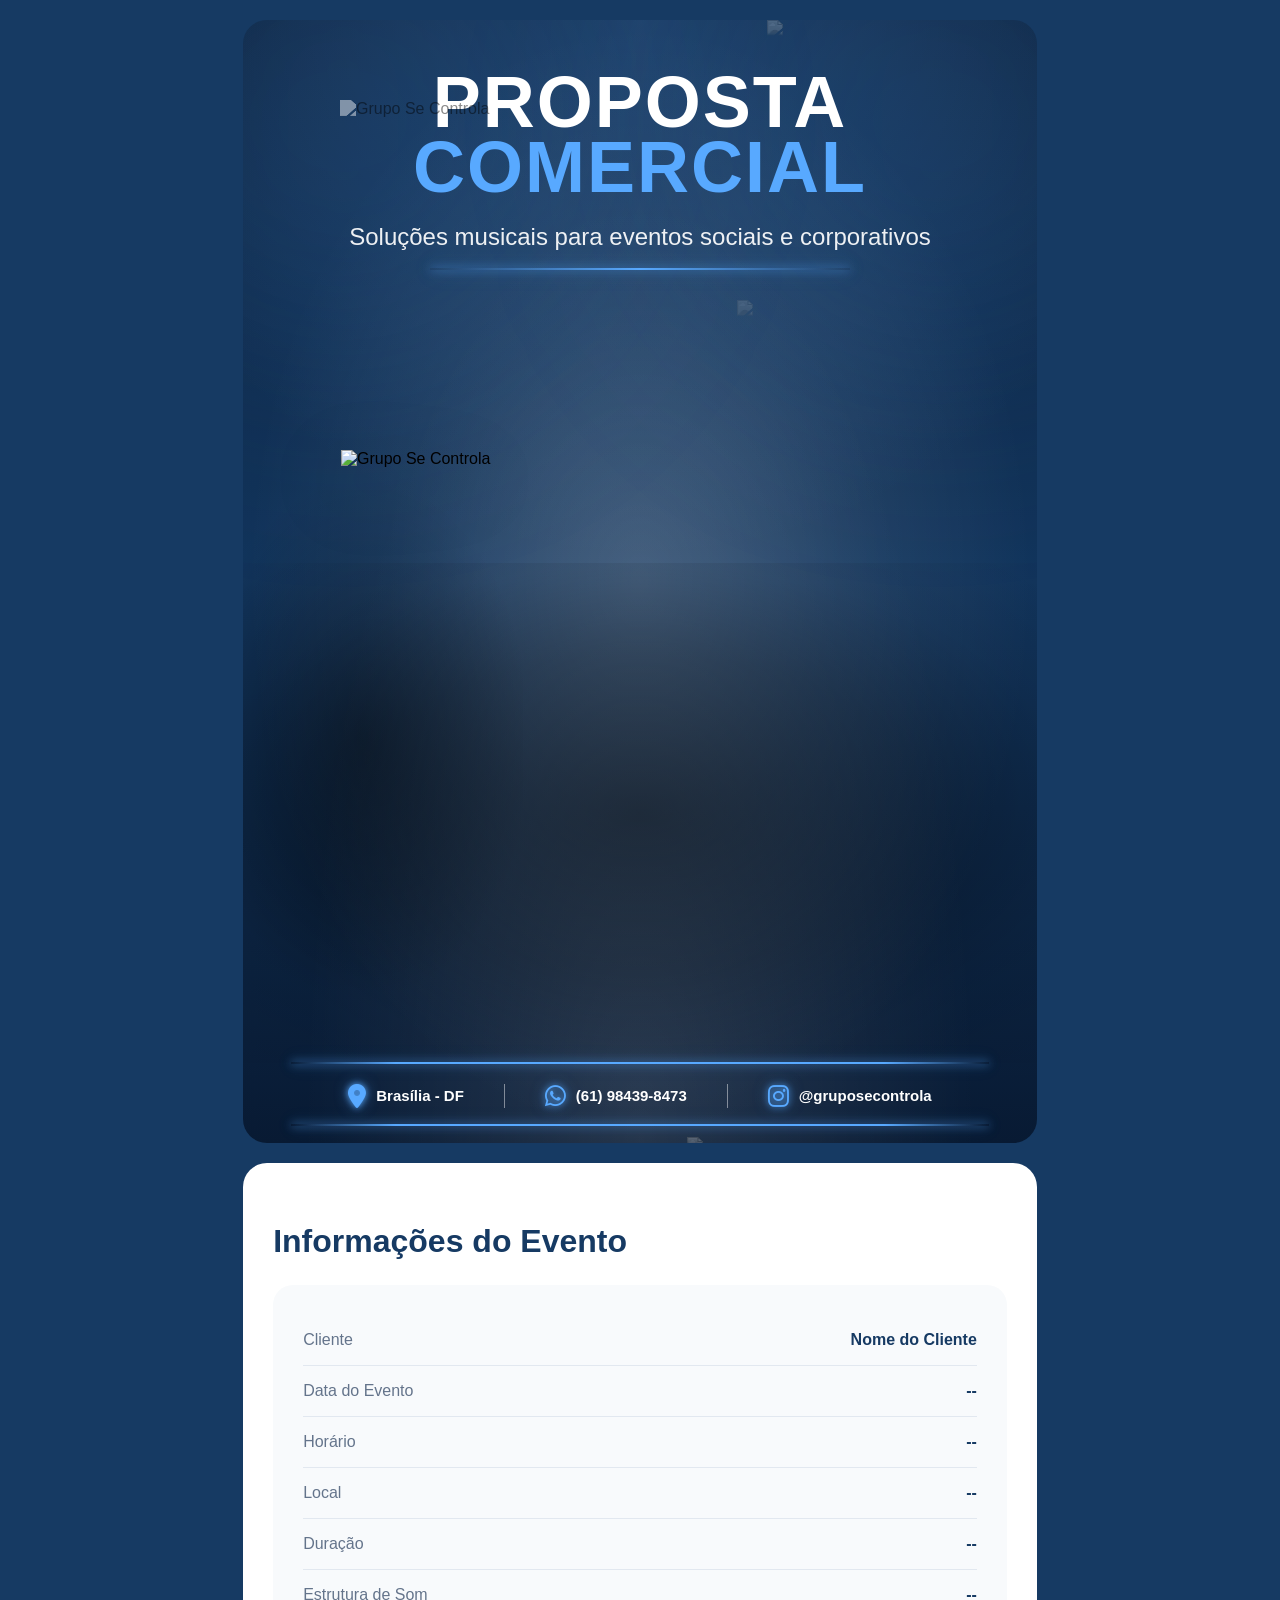
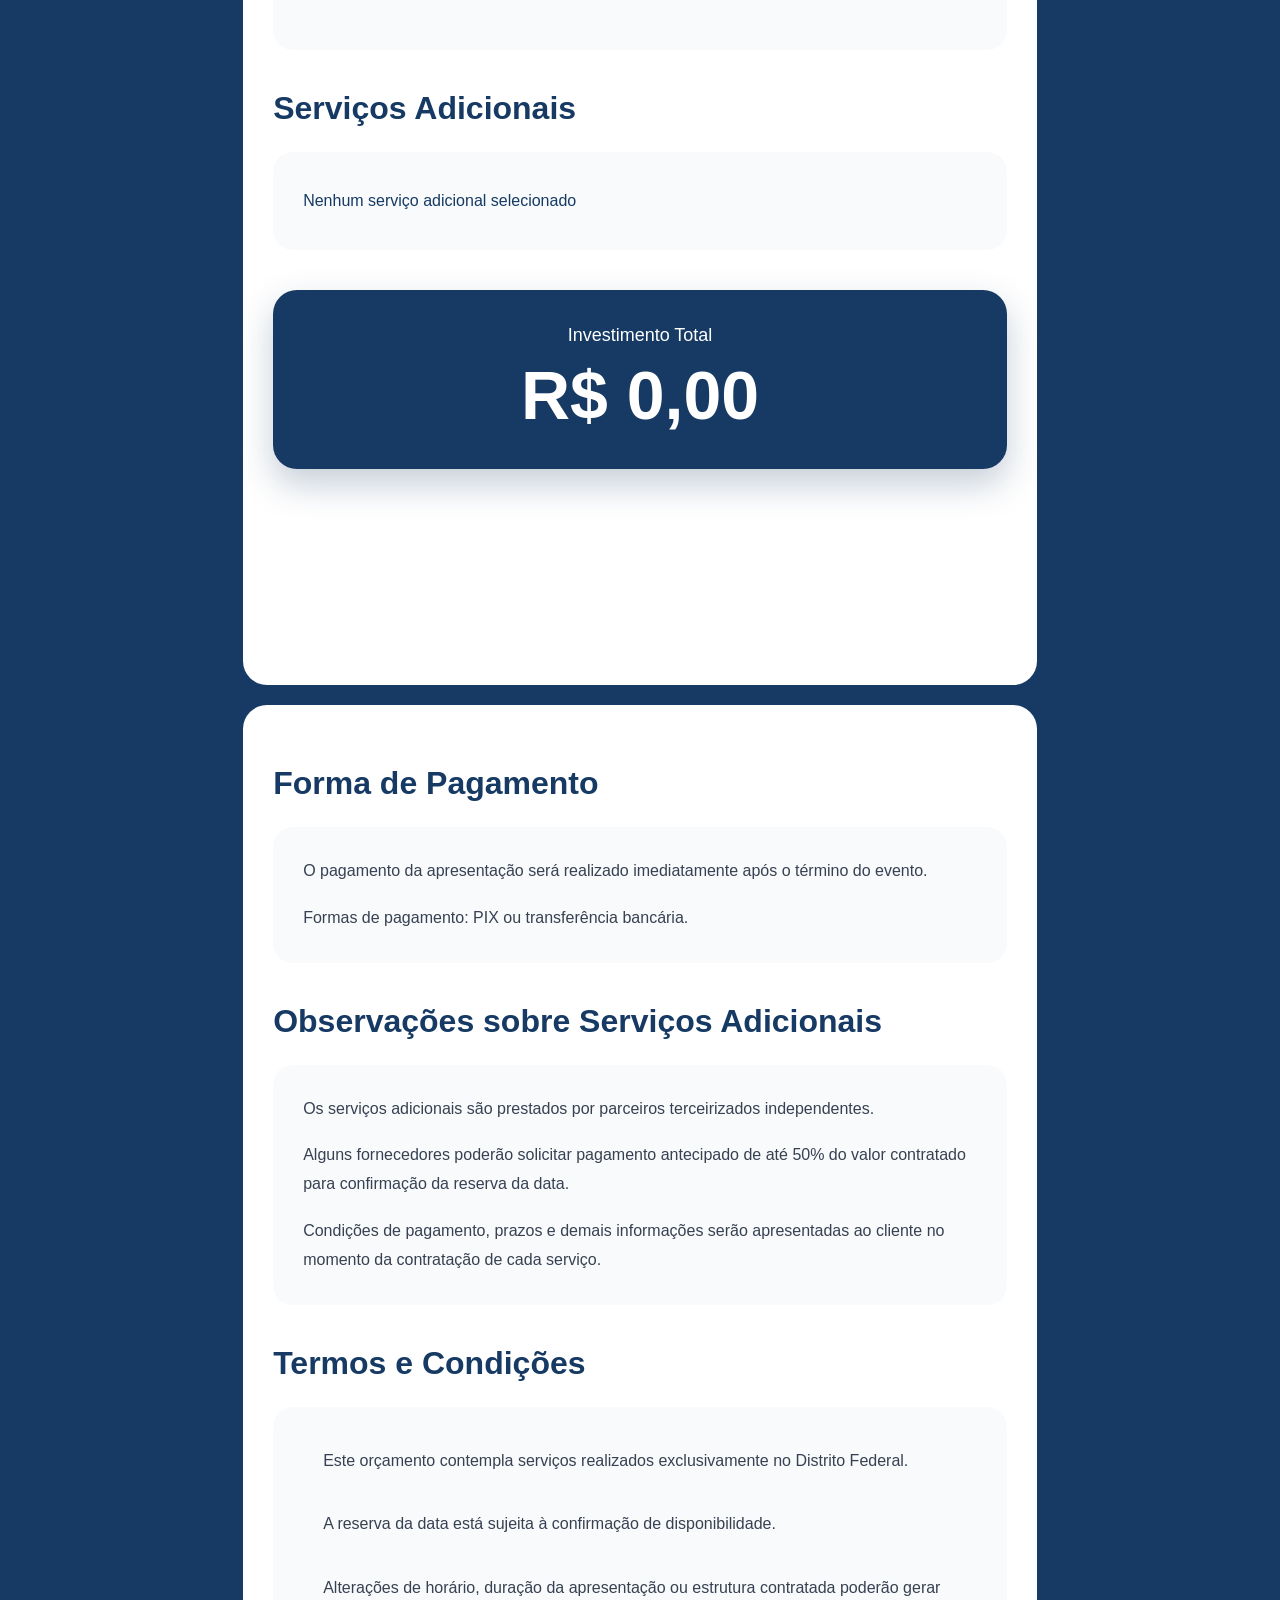
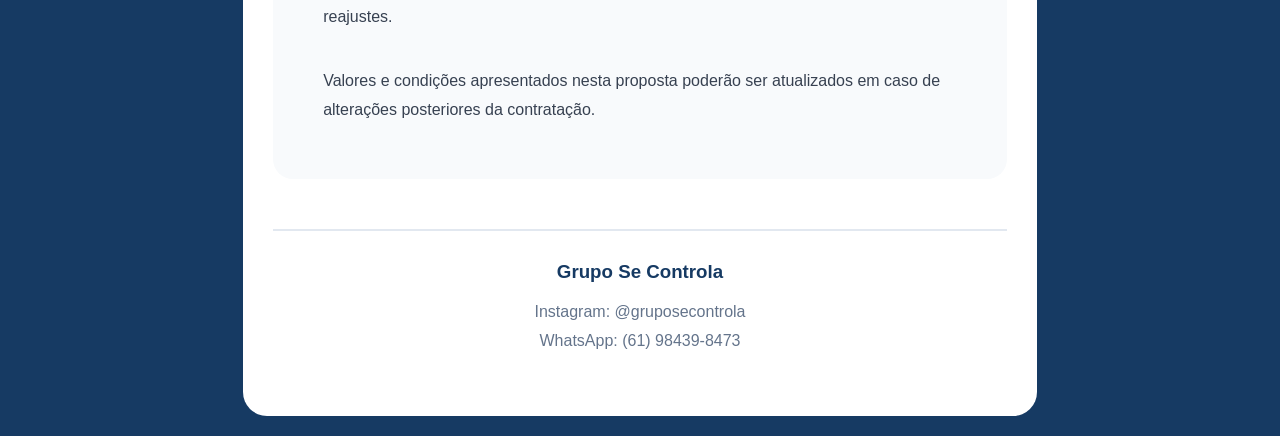
==== proposta.html @ 20806669 "Add files via upload" ====
<!DOCTYPE html>
<html lang="pt-BR">

<head>

    <meta charset="UTF-8">

    <meta name="viewport" content="width=device-width, initial-scale=1.0">

    <title>
        Proposta Comercial
    </title>

    <link rel="stylesheet" href="proposta.css">
    <link rel="stylesheet" href="https://cdnjs.cloudflare.com/ajax/libs/font-awesome/6.5.1/css/all.min.css">
</head>

<body>

    <section class="pagina capa">

        <!-- MÚSICOS AO FUNDO -->

        <img src="lucas.png" class="bg-musico bg-lucas">
        <img src="arthur.png" class="bg-musico bg-arthur">

        <img src="angelo.png" class="bg-musico bg-angelo">
        <img src="matheus.png" class="bg-musico bg-matheus">

        <img src="pedrinho.png" class="bg-musico bg-pedrinho">
        <img src="haddad.png" class="bg-musico bg-haddad">

        <!-- LUZES -->

        <div class="luz luz-esquerda"></div>
        <div class="luz luz-direita"></div>
        <div class="sombra-esquerda"></div>
        <div class="sombra sombra-direita-topo"></div>
        <div class="sombra sombra-direita-baixo"></div>

        <!-- LOGO -->

        <img src="logo.png" alt="Grupo Se Controla" class="logo">

        <!-- TÍTULO -->

        <h1 class="titulo-capa">
            PROPOSTA
            <span>COMERCIAL</span>
        </h1>

        <!-- SUBTÍTULO -->

        <p class="subtitulo">
            Soluções musicais para eventos sociais e corporativos
        </p>
        <div class="linha-glow"></div>
        <!-- FOTO PRINCIPAL -->

        <img src="banda.png" alt="Grupo Se Controla" class="foto-banda">

        <!-- RODAPÉ -->

        <div class="rodape-capa">

            <div class="info-rodape">
                <i class="fa-solid fa-location-dot"></i>
                Brasília - DF
            </div>

            <div class="divisor"></div>

            <a href="#" id="whatsappRodape" target="_blank" class="info-rodape link-rodape">
                <i class="fa-brands fa-whatsapp"></i>
                (61) 98439-8473
            </a>

            <div class="divisor"></div>

            <a href="https://www.instagram.com/gruposecontrola/" target="_blank" class="info-rodape link-rodape">
                <i class="fa-brands fa-instagram"></i>
                @gruposecontrola
            </a>

        </div>

    </section>
    <section class="pagina pagina-detalhes">

        <h2>
            Informações do Evento
        </h2>

        <div class="card">

            <div class="linha">
                <span>Cliente</span>
                <strong id="pdfCliente">
                    Nome do Cliente
                </strong>
            </div>

            <div class="linha">
                <span>Data do Evento</span>
                <strong id="pdfDataEvento">
                    --
                </strong>
            </div>

            <div class="linha">
                <span>Horário</span>
                <strong id="pdfHorario">
                    --
                </strong>
            </div>

            <div class="linha">
                <span>Local</span>
                <strong id="pdfLocal">
                    --
                </strong>
            </div>

            <div class="linha">
                <span>Duração</span>
                <strong id="pdfDuracao">
                    --
                </strong>
            </div>

            <div class="linha">
                <span>Estrutura de Som</span>
                <strong id="pdfSom">
                    --
                </strong>
            </div>

        </div>

        <h2>
            Serviços Adicionais
        </h2>

        <div class="card">

            <ul id="pdfUpgrades">

                <li>
                    Nenhum serviço adicional selecionado
                </li>

            </ul>

        </div>

        <div class="investimento">

            <span>
                Investimento Total
            </span>

            <h3 id="pdfValorTotal">
                R$ 0,00
            </h3>

        </div>

    </section>
    <section class="pagina pagina-termos">

        <h2>
            Forma de Pagamento
        </h2>

        <div class="card">

            <p>
                O pagamento da apresentação será realizado imediatamente após o término do evento.
            </p>

            <br>

            <p>
                Formas de pagamento:
                PIX ou transferência bancária.
            </p>

        </div>

        <h2>
            Observações sobre Serviços Adicionais
        </h2>

        <div class="card">

            <p>
                Os serviços adicionais são prestados por parceiros terceirizados independentes.
            </p>

            <br>

            <p>
                Alguns fornecedores poderão solicitar pagamento antecipado de até 50% do valor contratado para
                confirmação da reserva da data.
            </p>

            <br>

            <p>
                Condições de pagamento, prazos e demais informações serão apresentadas ao cliente no momento da
                contratação de cada serviço.
            </p>

        </div>

        <h2>
            Termos e Condições
        </h2>

        <div class="card">

            <ul>

                <li>
                    Este orçamento contempla serviços realizados exclusivamente no Distrito Federal.
                </li>

                <li>
                    A reserva da data está sujeita à confirmação de disponibilidade.
                </li>

                <li>
                    Alterações de horário, duração da apresentação ou estrutura contratada poderão gerar reajustes.
                </li>

                <li>
                    Valores e condições apresentados nesta proposta poderão ser atualizados em caso de alterações
                    posteriores da contratação.
                </li>

            </ul>

        </div>

        <div class="assinatura">

            <h3>
                Grupo Se Controla
            </h3>

            <p>
                Instagram: @gruposecontrola
            </p>

            <p>
                WhatsApp: (61) 98439-8473
            </p>

        </div>

    </section>
</body>

</html>
---- proposta.css ----
* {
    margin: 0;
    padding: 0;
    box-sizing: border-box;
}

body {

    background: #163a63;

    font-family:
        Arial,
        Helvetica,
        sans-serif;

}


.pagina {

    width: 210mm;

    min-height: 297mm;

    margin: 20px auto;

    background: white;

    padding: 30px;

    border-radius: 24px;

    overflow: hidden;
}

/* ========================= */
/* CAPA */
/* ========================= */

.capa {

    position: relative;

    min-height: 297mm;

    overflow: hidden;

    background:

        radial-gradient(ellipse at center,
            rgba(255, 255, 255, .18) 0%,
            rgba(255, 255, 255, .08) 35%,
            transparent 70%),

        radial-gradient(ellipse at bottom,
            rgba(255, 255, 255, .12) 0%,
            transparent 60%),

        radial-gradient(circle at top,
            rgba(88, 169, 255, .25),
            transparent 45%),

        linear-gradient(180deg,
            #081a33 0%,
            #12355d 50%,
            #081a33 100%);

    display: flex;

    flex-direction: column;

    align-items: center;

    justify-content: flex-start;

    padding: 40px 40px 120px;
}

.capa .sombra-esquerda {

    position: absolute;

    width: 320px;

    height: 500px;

    left: -40px;

    bottom: 140px;

    background:
        radial-gradient(ellipse,
            rgba(0, 0, 0, .35),
            transparent 75%);

    z-index: 2;

    pointer-events: none;
}

.capa::after {

    content: "";

    position: absolute;

    left: 50%;

    bottom: 80px;

    transform: translateX(-50%);

    width: 900px;

    height: 500px;

    background:

        radial-gradient(ellipse at center,
            rgba(0, 0, 0, .45) 0%,
            rgba(0, 0, 0, .25) 45%,
            rgba(0, 0, 0, .08) 70%,
            transparent 100%);

    z-index: 2;

    pointer-events: none;
}

.capa::before {

    content: "";

    position: absolute;

    inset: 0;

    background-image:
        url("noise.png");

    opacity: .04;

    mix-blend-mode: screen;

    pointer-events: none;

    z-index: 1;
}

/* ========================= */
/* MÚSICOS AO FUNDO */
/* ========================= */

.bg-musico {

    position: absolute;

    filter:
        grayscale(100%) brightness(.75) contrast(1.1);

    opacity: 0.15;
    ;

    pointer-events: none;

    z-index: 1;
}

.bg-lucas {
    opacity: .32;
    width: 280px;

    top: -10px;
    left: -35px;

    -webkit-mask-image: linear-gradient(to bottom,
            rgba(0, 0, 0, 1) 0%,
            rgba(0, 0, 0, 1) 30%,
            rgba(0, 0, 0, .8) 50%,
            rgba(0, 0, 0, .4) 70%,
            rgba(0, 0, 0, 0) 100%);

    mask-image: linear-gradient(to bottom,
            rgba(0, 0, 0, 1) 0%,
            rgba(0, 0, 0, 1) 30%,
            rgba(0, 0, 0, .8) 50%,
            rgba(0, 0, 0, .4) 70%,
            rgba(0, 0, 0, 0) 100%);
}

.bg-arthur {
    opacity: .32;
    width: 350px;

    top: 0px;

    right: -80px;

    -webkit-mask-image: linear-gradient(to bottom,
            rgba(0, 0, 0, 1) 0%,
            rgba(0, 0, 0, 1) 65%,
            rgba(0, 0, 0, .85) 80%,
            rgba(0, 0, 0, .4) 92%,
            rgba(0, 0, 0, 0) 100%);

    mask-image: linear-gradient(to bottom,
            rgba(0, 0, 0, 1) 0%,
            rgba(0, 0, 0, 1) 65%,
            rgba(0, 0, 0, .85) 80%,
            rgba(0, 0, 0, .4) 92%,
            rgba(0, 0, 0, 0) 100%);
}

.bg-angelo {
    opacity: .20;
    width: 280px;

    left: -90px;

    top: 300px;

    -webkit-mask-image: linear-gradient(to bottom,
            rgba(0, 0, 0, 1) 0%,
            rgba(0, 0, 0, 1) 35%,
            rgba(0, 0, 0, .65) 92%,
            rgba(0, 0, 0, 0) 100%);

    mask-image: linear-gradient(to bottom,
            rgba(0, 0, 0, 1) 0%,
            rgba(0, 0, 0, 1) 80%,
            rgba(0, 0, 0, .65) 92%,
            rgba(0, 0, 0, 0) 100%);
}

.bg-matheus {
    opacity: .35;
    width: 450px;

    right: -100px;

    bottom: -10px;

    -webkit-mask-image: linear-gradient(to bottom,
            rgba(0, 0, 0, 1) 0%,
            rgba(0, 0, 0, 1) 16%,
            rgba(0, 0, 0, .85) 30%,
            rgba(0, 0, 0, .55) 48%,
            rgba(0, 0, 0, .25) 65%,
            rgba(0, 0, 0, 0) 100%);

    mask-image: linear-gradient(to bottom,
            rgba(0, 0, 0, 1) 0%,
            rgba(0, 0, 0, 1) 16%,
            rgba(0, 0, 0, .85) 30%,
            rgba(0, 0, 0, .55) 48%,
            rgba(0, 0, 0, .25) 65%,
            rgba(0, 0, 0, 0) 100%);
}

.bg-pedrinho {
    opacity: .20;
    width: 360px;

    right: -60px;

    top: 280px;

    -webkit-mask-image: linear-gradient(to bottom,
            rgba(0, 0, 0, 1) 0%,
            rgba(0, 0, 0, 1) 85%,
            rgba(0, 0, 0, .9) 92%,
            rgba(0, 0, 0, .5) 97%,
            rgba(0, 0, 0, 0) 100%);

    mask-image: linear-gradient(to bottom,
            rgba(0, 0, 0, 1) 0%,
            rgba(0, 0, 0, 1) 85%,
            rgba(0, 0, 0, .9) 92%,
            rgba(0, 0, 0, .5) 97%,
            rgba(0, 0, 0, 0) 100%);
}

.bg-haddad {
    opacity: .35;
    width: 500px;

    left: -90px;

    bottom: -10px;
    -webkit-mask-image: linear-gradient(to bottom,
            rgba(0, 0, 0, 1) 0%,
            rgba(0, 0, 0, 1) 18%,
            rgba(0, 0, 0, .85) 35%,
            rgba(0, 0, 0, .55) 55%,
            rgba(0, 0, 0, .25) 72%,
            rgba(0, 0, 0, 0) 100%);

    mask-image: linear-gradient(to bottom,
            rgba(0, 0, 0, 1) 0%,
            rgba(0, 0, 0, 1) 18%,
            rgba(0, 0, 0, .85) 35%,
            rgba(0, 0, 0, .55) 55%,
            rgba(0, 0, 0, .25) 72%,
            rgba(0, 0, 0, 0) 100%);
}

/* ========================= */
/* LUZES */
/* ========================= */

.luz {

    position: absolute;

    width: 500px;

    height: 500px;

    border-radius: 50%;

    background:
        rgba(88, 169, 255, .12);

    filter: blur(120px);

    z-index: 1;
}

.luz-esquerda {

    top: -150px;
    left: -150px;
}

.luz-direita {

    top: -150px;
    right: -150px;
}

/* ========================= */
/* SOMBRAS DE PROFUNDIDADE */
/* ========================= */

.sombra {

    position: absolute;

    pointer-events: none;

    z-index: 2;
}

.sombra-esquerda {

    width: 340px;

    height: 420px;

    left: -40px;

    top: 470px;

    background:
        radial-gradient(ellipse,
            rgba(0, 0, 0, .32) 0%,
            rgba(0, 0, 0, .18) 45%,
            transparent 100%);
}


/* ========================= */
/* LOGO */
/* ========================= */

.logo {
    position: absolute;

    top: 10px;
    left: 50px;

    width: 220px;
    height: auto;

    z-index: 20;
}

/* ========================= */
/* TÍTULO */
/* ========================= */

.titulo-capa {

    position: relative;

    z-index: 5;

    margin-top: 10px;

    color: white;

    font-size: 72px;

    font-weight: 900;

    text-align: center;

    line-height: .95;
}

.titulo-capa span {

    display: block;

    color: #58a9ff;
}

/* ========================= */
/* SUBTÍTULO */
/* ========================= */

.subtitulo {

    position: relative;

    z-index: 5;

    margin-top: 18px;

    max-width: 700px;

    text-align: center;

    font-size: 22px;

    color: rgba(255, 255, 255, .92);
}

/* ========================= */
/* FOTO DA BANDA */
/* ========================= */

.foto-banda {

    position: relative;

    z-index: 5;

    width: 95%;

    max-width: 1200px;

    margin-top: -10px;
    margin-left: 30px;
    filter:
        drop-shadow(0 20px 40px rgba(0, 0, 0, .45));
}

/* ========================= */
/* RODAPÉ */
/* ========================= */

.rodape-capa {

    position: absolute;

    bottom: 35px;

    left: 0;

    width: 100%;

    display: flex;

    justify-content: center;

    align-items: center;

    gap: 40px;

    color: white;

    font-size: 15px;

    font-weight: 600;

    padding-top: 22px;

    z-index: 5;
}

.rodape-capa::before {

    content: "";

    position: absolute;

    left: 6%;

    right: 6%;

    top: 0;

    height: 2px;

    background: linear-gradient(90deg,
            transparent,
            #58a9ff 15%,
            #58a9ff 85%,
            transparent);

    box-shadow:
        0 0 8px rgba(88, 169, 255, .8),
        0 0 16px rgba(88, 169, 255, .4);
}

.logo {

    width: 600px;

    top: 80px;

    left: 50%;

    transform: translateX(-50%);

    opacity: .45;

    filter:
        grayscale(100%) brightness(1.8);

    z-index: 6;
}

h1 {

    margin-top: 15px;

    color: white;

    font-size: 58px;

    font-weight: 900;

    text-align: center;

    letter-spacing: 3px;

    line-height: 1.1;
}

.subtitulo {

    margin-top: 20px;

    font-size: 24px;

    color: rgba(255, 255, 255, .92);

    text-align: center;

    max-width: 700px;

    line-height: 1.4;
}

.faixa-titulo {

    width: 100%;

    margin-top: 5px;

    padding: 18px 0;

    border-top: 2px solid rgba(255, 255, 255, .25);

    border-bottom: 2px solid rgba(255, 255, 255, .25);

    text-align: center;
}

.faixa-titulo h1 {

    margin: 0;
}

.foto-banda {

    width: 88%;

    margin-top: 180px;

    background: transparent;

    padding: 0;

    border-radius: 0;

    box-shadow: none;
    z-index: 10;
}

.titulo-capa {

    color: white;

    font-size: 72px;

    font-weight: 900;

    text-align: center;

    line-height: .9;

    letter-spacing: 2px;

    margin-top: 10px;
}

.titulo-capa span {

    display: block;

    color: #58a9ff;
}


/* ========================= */
/* IMPRESSÃO */
/* ========================= */

@media print {

    body {

        background: white;
    }

    .pagina {

        margin: 0;

        border-radius: 0;
    }
}

.pagina-detalhes {

    padding-top: 60px;
}

.pagina-detalhes h2 {

    color: #163a63;

    font-size: 32px;

    margin-bottom: 25px;
}

.card {

    background: #f8fafc;

    border-radius: 20px;

    padding: 30px;

    margin-bottom: 40px;
}

.linha {

    display: flex;

    justify-content: space-between;

    padding: 16px 0;

    border-bottom: 1px solid #e2e8f0;
}

.linha:last-child {

    border-bottom: none;
}

.linha span {

    color: #64748b;
}

.linha strong {

    color: #163a63;
}

.card ul {

    list-style: none;
}

.card li {

    padding: 10px 0;

    color: #163a63;
}

.investimento {

    background: #163a63;

    color: white;

    text-align: center;

    border-radius: 24px;

    padding: 35px;
    box-shadow:
        0 15px 35px rgba(22, 58, 99, .25);
}

.investimento span {

    font-size: 18px;
}

.investimento h3 {

    margin-top: 10px;

    font-size: 68px;

    font-weight: 900;
}

.pagina-termos {

    padding-top: 60px;
}

.pagina-termos h2 {

    color: #163a63;

    font-size: 32px;

    margin-bottom: 25px;
}

.pagina-termos p {

    color: #374151;

    line-height: 1.8;
}

.pagina-termos ul {

    padding-left: 20px;
}

.pagina-termos li {

    margin-bottom: 15px;

    color: #374151;

    line-height: 1.8;
}

.assinatura {

    margin-top: 50px;

    text-align: center;

    padding: 30px;

    border-top: 2px solid #e2e8f0;
}

.assinatura h3 {

    color: #163a63;

    margin-bottom: 15px;
}

.assinatura p {

    color: #64748b;
}

.linha-glow {

    width: 420px;

    height: 2px;

    margin-top: 15px;

    background: linear-gradient(90deg,
            transparent,
            #58a9ff,
            transparent);

    box-shadow:
        0 0 10px rgba(88, 169, 255, .8),
        0 0 20px rgba(88, 169, 255, .4);

    z-index: 5;
}

.divisor {

    width: 1px;

    height: 24px;

    background: rgba(255, 255, 255, .45);
}

.rodape-capa::after {

    content: "";

    position: absolute;

    left: 6%;

    right: 6%;

    bottom: -18px;

    height: 2px;

    background: linear-gradient(90deg,
            transparent,
            #58a9ff 15%,
            #58a9ff 85%,
            transparent);

    box-shadow:
        0 0 8px rgba(88, 169, 255, .8),
        0 0 16px rgba(88, 169, 255, .4);
}

.info-rodape {

    display: flex;

    align-items: center;

    gap: 10px;
}

.info-rodape i {

    color: #58a9ff;

    font-size: 24px;

    text-shadow:
        0 0 6px rgba(88, 169, 255, .9),
        0 0 14px rgba(88, 169, 255, .5);
}

.link-rodape {

    color: white;

    text-decoration: none;

    transition: .25s ease;
}

.link-rodape:hover {

    transform: translateY(-2px);

    opacity: .9;
}
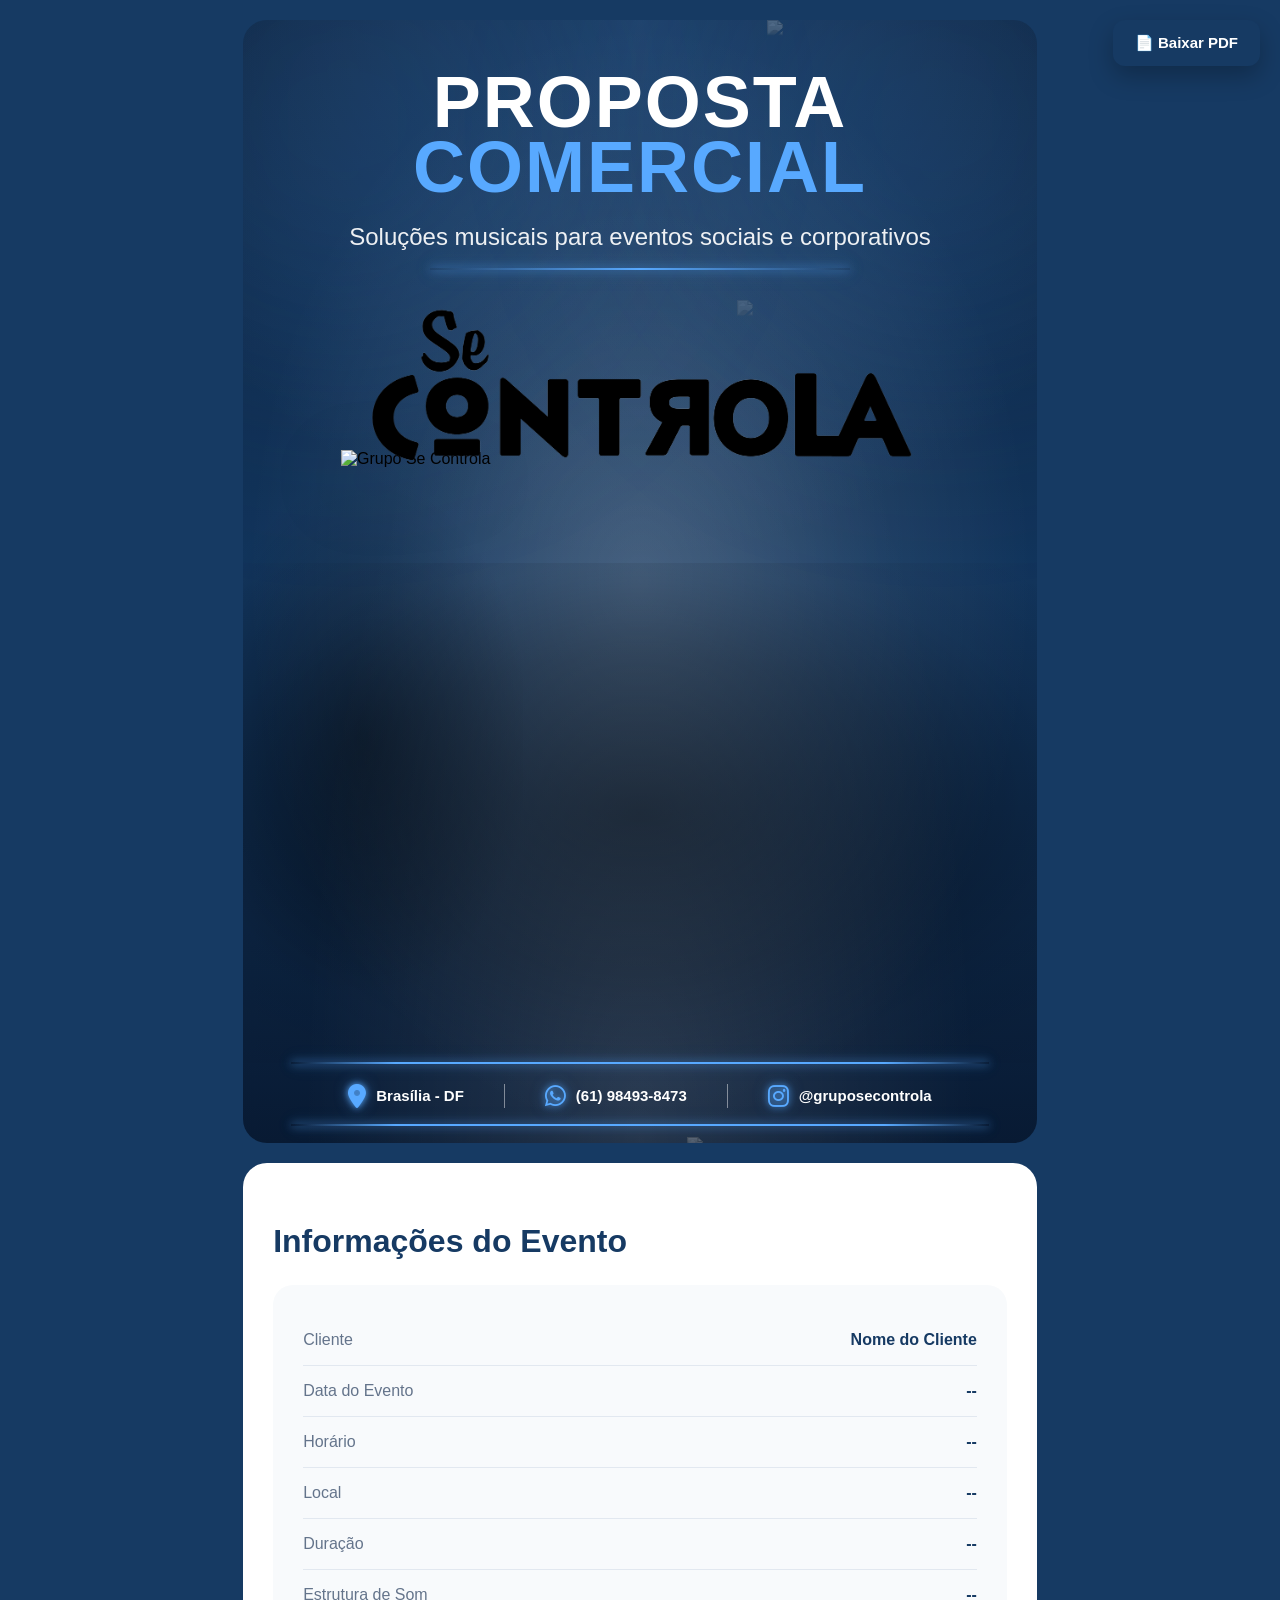
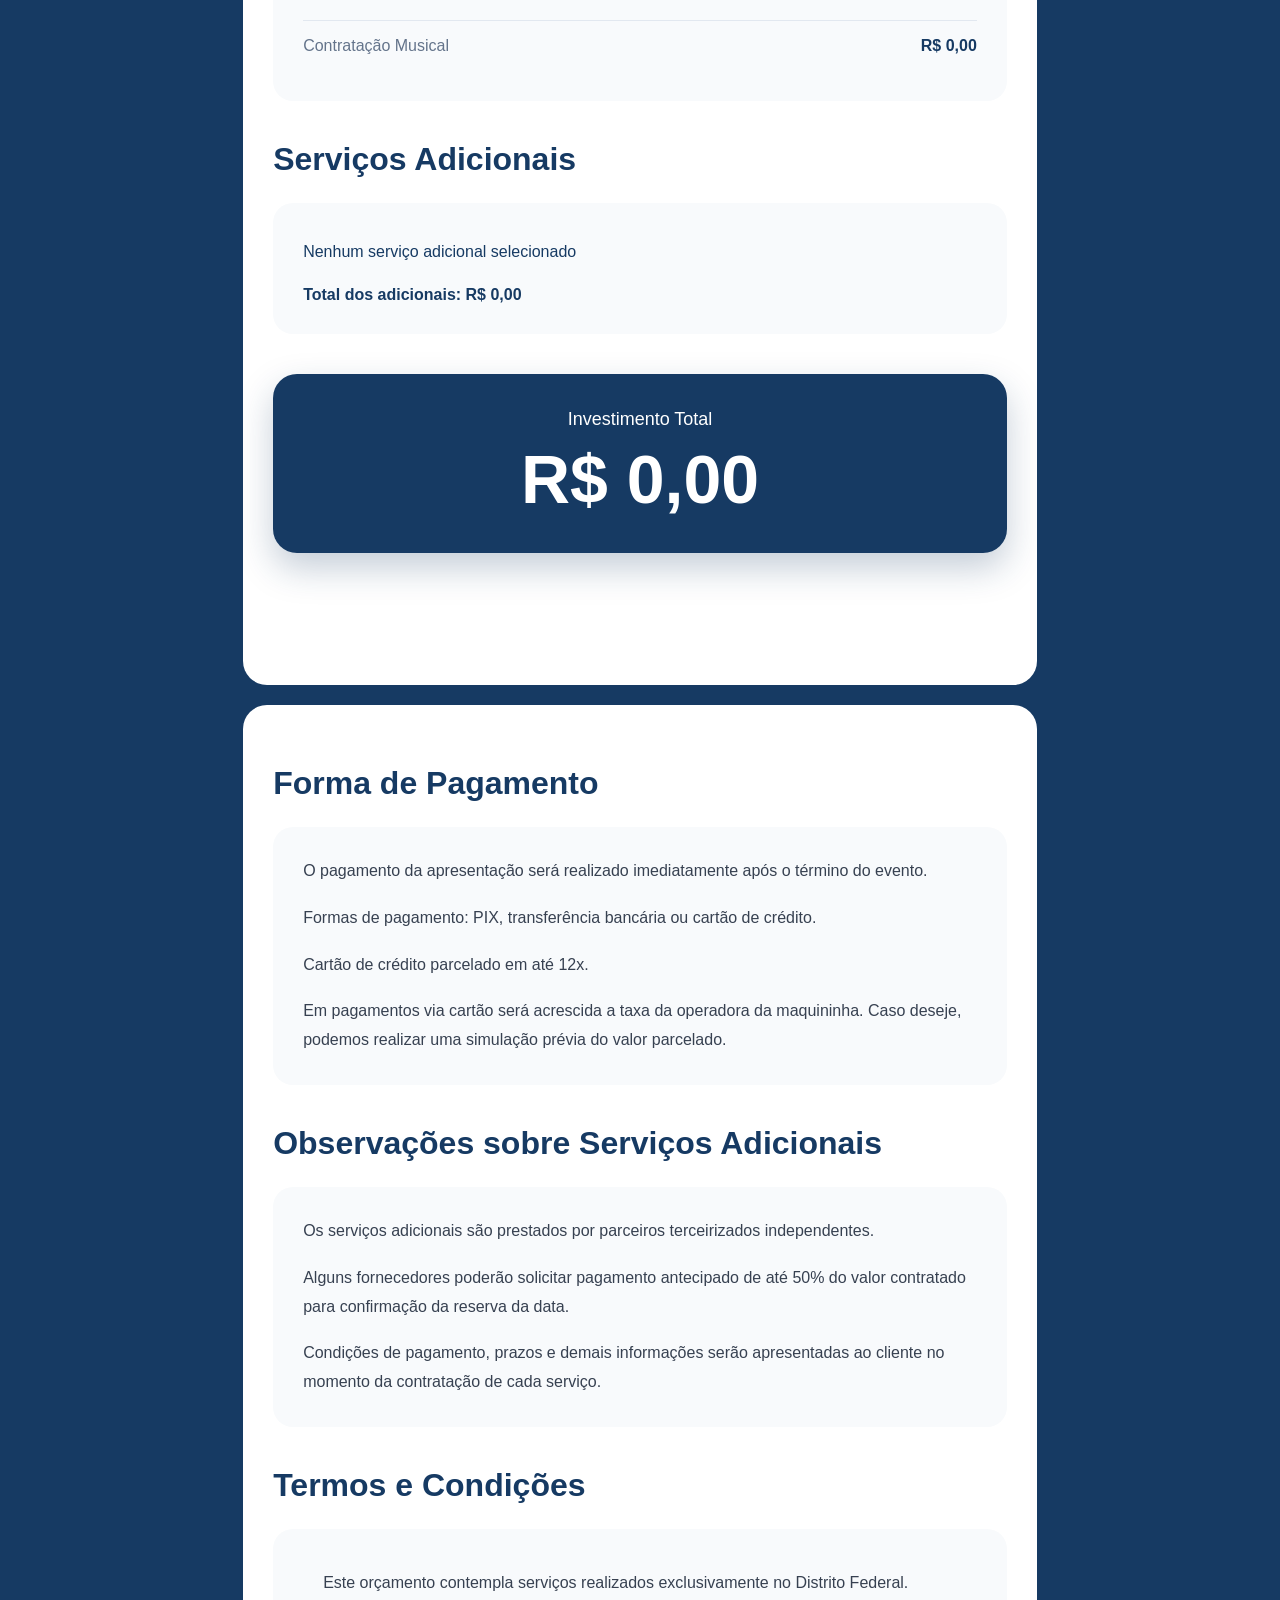
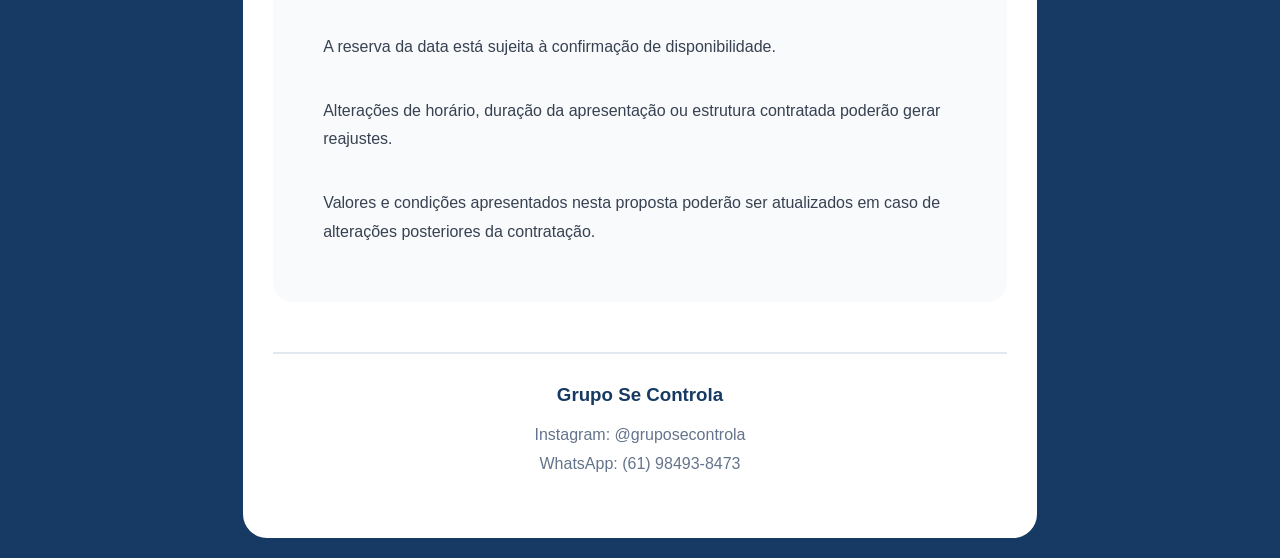
==== commit 0f332e61: "Add files via upload" ====
--- a/proposta.html
+++ b/proposta.html
@@ -13,10 +13,13 @@
 
     <link rel="stylesheet" href="proposta.css">
     <link rel="stylesheet" href="https://cdnjs.cloudflare.com/ajax/libs/font-awesome/6.5.1/css/all.min.css">
+    <script src="https://cdnjs.cloudflare.com/ajax/libs/html2pdf.js/0.10.1/html2pdf.bundle.min.js"></script>
 </head>
 
 <body>
-
+    <button id="btnBaixarPDF">
+        📄 Baixar PDF
+    </button>
     <section class="pagina capa">
 
         <!-- MÚSICOS AO FUNDO -->
@@ -40,7 +43,7 @@
 
         <!-- LOGO -->
 
-        <img src="logo.png" alt="Grupo Se Controla" class="logo">
+        <img src="logo.PNG" alt="Grupo Se Controla" class="logo">
 
         <!-- TÍTULO -->
 
@@ -72,7 +75,7 @@
 
             <a href="#" id="whatsappRodape" target="_blank" class="info-rodape link-rodape">
                 <i class="fa-brands fa-whatsapp"></i>
-                (61) 98439-8473
+                (61) 98493-8473
             </a>
 
             <div class="divisor"></div>
@@ -134,7 +137,12 @@
                     --
                 </strong>
             </div>
-
+            <div class="linha">
+                <span>Contratação Musical</span>
+                <strong id="pdfValorBanda">
+                    R$ 0,00
+                </strong>
+            </div>
         </div>
 
         <h2>
@@ -151,6 +159,14 @@
 
             </ul>
 
+            <div id="pdfTotalUpgrades" style="
+        margin-top:15px;
+        font-weight:700;
+        color:#163a63;
+     ">
+                Total dos adicionais: R$ 0,00
+            </div>
+
         </div>
 
         <div class="investimento">
@@ -182,9 +198,23 @@
 
             <p>
                 Formas de pagamento:
-                PIX ou transferência bancária.
-            </p>
-
+                PIX, transferência bancária ou cartão de crédito.
+            </p>
+
+            <br>
+
+            <p>
+                Cartão de crédito parcelado em até 12x.
+            </p>
+
+            <br>
+
+            <p>
+                Em pagamentos via cartão será acrescida a taxa da operadora da maquininha.
+                Caso deseje, podemos realizar uma simulação prévia do valor parcelado.
+            </p>
+
+        </div>
         </div>
 
         <h2>
@@ -253,12 +283,241 @@
             </p>
 
             <p>
-                WhatsApp: (61) 98439-8473
+                WhatsApp: (61) 98493-8473
             </p>
 
         </div>
 
     </section>
+    <script>
+
+        window.addEventListener("message", (event) => {
+
+            const dados = event.data;
+
+            if (!dados || dados.tipo !== "preencherProposta") {
+                return;
+            }
+
+            document.getElementById("pdfCliente").textContent =
+                dados.cliente || "-";
+
+            document.getElementById("pdfDataEvento").textContent =
+                dados.data || "-";
+
+            document.getElementById("pdfHorario").textContent =
+                dados.horario || "-";
+
+            document.getElementById("pdfLocal").textContent =
+                dados.local || "-";
+
+            document.getElementById("pdfDuracao").textContent =
+                dados.duracao || "-";
+
+            document.getElementById("pdfSom").textContent =
+                dados.som || "-";
+
+            document.getElementById("pdfValorTotal").textContent =
+                dados.valor || "R$ 0,00";
+
+            const lista =
+                document.getElementById("pdfUpgrades");
+
+            lista.innerHTML = "";
+
+            if (
+                !dados.upgrades ||
+                dados.upgrades.length === 0
+            ) {
+
+                lista.innerHTML =
+                    "<li>Nenhum serviço adicional selecionado</li>";
+
+                return;
+            }
+
+            dados.upgrades.forEach(item => {
+
+                const li =
+                    document.createElement("li");
+
+                li.textContent =
+                    item;
+
+                lista.appendChild(li);
+
+            });
+
+        });
+
+    </script>
+    <script>
+
+        window.addEventListener("load", function () {
+
+            const dados =
+                JSON.parse(
+                    localStorage.getItem(
+                        "propostaGrupoSeControla"
+                    )
+                );
+
+            if (!dados) {
+                return;
+            }
+            const whatsappRodape =
+                document.getElementById(
+                    "whatsappRodape"
+                );
+
+            if (
+                whatsappRodape &&
+                dados.mensagemWhatsapp
+            ) {
+
+                whatsappRodape.href =
+                    "https://wa.me/5561984938473?text=" +
+                    dados.mensagemWhatsapp;
+
+            }
+            document.getElementById("pdfCliente").textContent =
+                dados.cliente || "-";
+
+            document.getElementById("pdfDataEvento").textContent =
+                dados.data || "-";
+
+            document.getElementById("pdfHorario").textContent =
+                dados.horario || "-";
+
+            document.getElementById("pdfLocal").textContent =
+                dados.local || "-";
+
+            document.getElementById("pdfDuracao").textContent =
+                dados.duracao || "-";
+
+            document.getElementById("pdfSom").textContent =
+                dados.som || "-";
+            document.getElementById("pdfValorBanda").textContent =
+                dados.valorBanda || "R$ 0,00";
+            document.getElementById("pdfValorTotal").textContent =
+                dados.valor || "R$ 0,00";
+
+            const lista =
+                document.getElementById("pdfUpgrades");
+
+            lista.innerHTML = "";
+
+            if (
+                !dados.upgrades ||
+                dados.upgrades.length === 0
+            ) {
+
+                lista.innerHTML =
+                    "<li>Nenhum serviço adicional selecionado</li>";
+
+            } else {
+
+                let totalUpgrades = 0;
+
+                dados.upgrades.forEach(function (item) {
+
+                    const li =
+                        document.createElement("li");
+
+                    li.textContent =
+                        item.nome +
+                        " — " +
+                        item.valorFormatado;
+
+                    lista.appendChild(li);
+
+                    totalUpgrades += item.valor;
+
+                });
+
+                document.getElementById(
+                    "pdfTotalUpgrades"
+                ).textContent =
+                    "Total dos adicionais: " +
+                    totalUpgrades.toLocaleString(
+                        "pt-BR",
+                        {
+                            style: "currency",
+                            currency: "BRL"
+                        }
+                    );
+
+            }
+
+        });
+
+    </script>
+    <script>
+
+        document
+            .getElementById("btnBaixarPDF")
+            .addEventListener("click", gerarPDF);
+
+        function gerarPDF() {
+
+            document.body.classList.add("pdf-gerando");
+
+            const cliente =
+                document.getElementById("pdfCliente")
+                    .textContent
+                    .trim();
+
+            const nomeArquivo =
+                cliente && cliente !== "-"
+                    ? "Proposta - " + cliente + ".pdf"
+                    : "Proposta Grupo Se Controla.pdf";
+
+            const elemento =
+                document.body;
+
+            const opcoes = {
+
+                margin: 0,
+
+                filename: nomeArquivo,
+
+                image: {
+                    type: "jpeg",
+                    quality: 1
+                },
+
+                html2canvas: {
+                    scale: 2,
+                    useCORS: true
+                },
+
+                jsPDF: {
+                    unit: "mm",
+                    format: "a4",
+                    orientation: "portrait"
+                },
+
+                pagebreak: {
+                    mode: ["css", "legacy"]
+                }
+
+            };
+
+            html2pdf()
+                .from(elemento)
+                .set(opcoes)
+                .save()
+                .then(() => {
+
+                    document.body.classList.remove(
+                        "pdf-gerando"
+                    );
+
+                });
+
+        }
+
+    </script>
 </body>
 
 </html>
--- a/proposta.css
+++ b/proposta.css
@@ -135,9 +135,6 @@
 
     inset: 0;
 
-    background-image:
-        url("noise.png");
-
     opacity: .04;
 
     mix-blend-mode: screen;
@@ -524,12 +521,11 @@
 
     transform: translateX(-50%);
 
-    opacity: .45;
-
-    filter:
-        grayscale(100%) brightness(1.8);
-
-    z-index: 6;
+    opacity: 1;
+
+    filter: none;
+
+    z-index: 20;
 }
 
 h1 {
@@ -882,4 +878,49 @@
     transform: translateY(-2px);
 
     opacity: .9;
+}
+/* ========================= */
+/* BOTÃO PDF */
+/* ========================= */
+
+#btnBaixarPDF {
+
+    position: fixed;
+
+    top: 20px;
+
+    right: 20px;
+
+    z-index: 99999;
+
+    background: #163a63;
+
+    color: white;
+
+    border: none;
+
+    padding: 14px 22px;
+
+    border-radius: 12px;
+
+    font-size: 15px;
+
+    font-weight: 700;
+
+    cursor: pointer;
+
+    box-shadow:
+        0 10px 25px rgba(0,0,0,.25);
+
+    transition: .25s;
+}
+
+#btnBaixarPDF:hover {
+
+    transform: translateY(-2px);
+}
+
+.pdf-gerando #btnBaixarPDF {
+
+    display: none;
 }
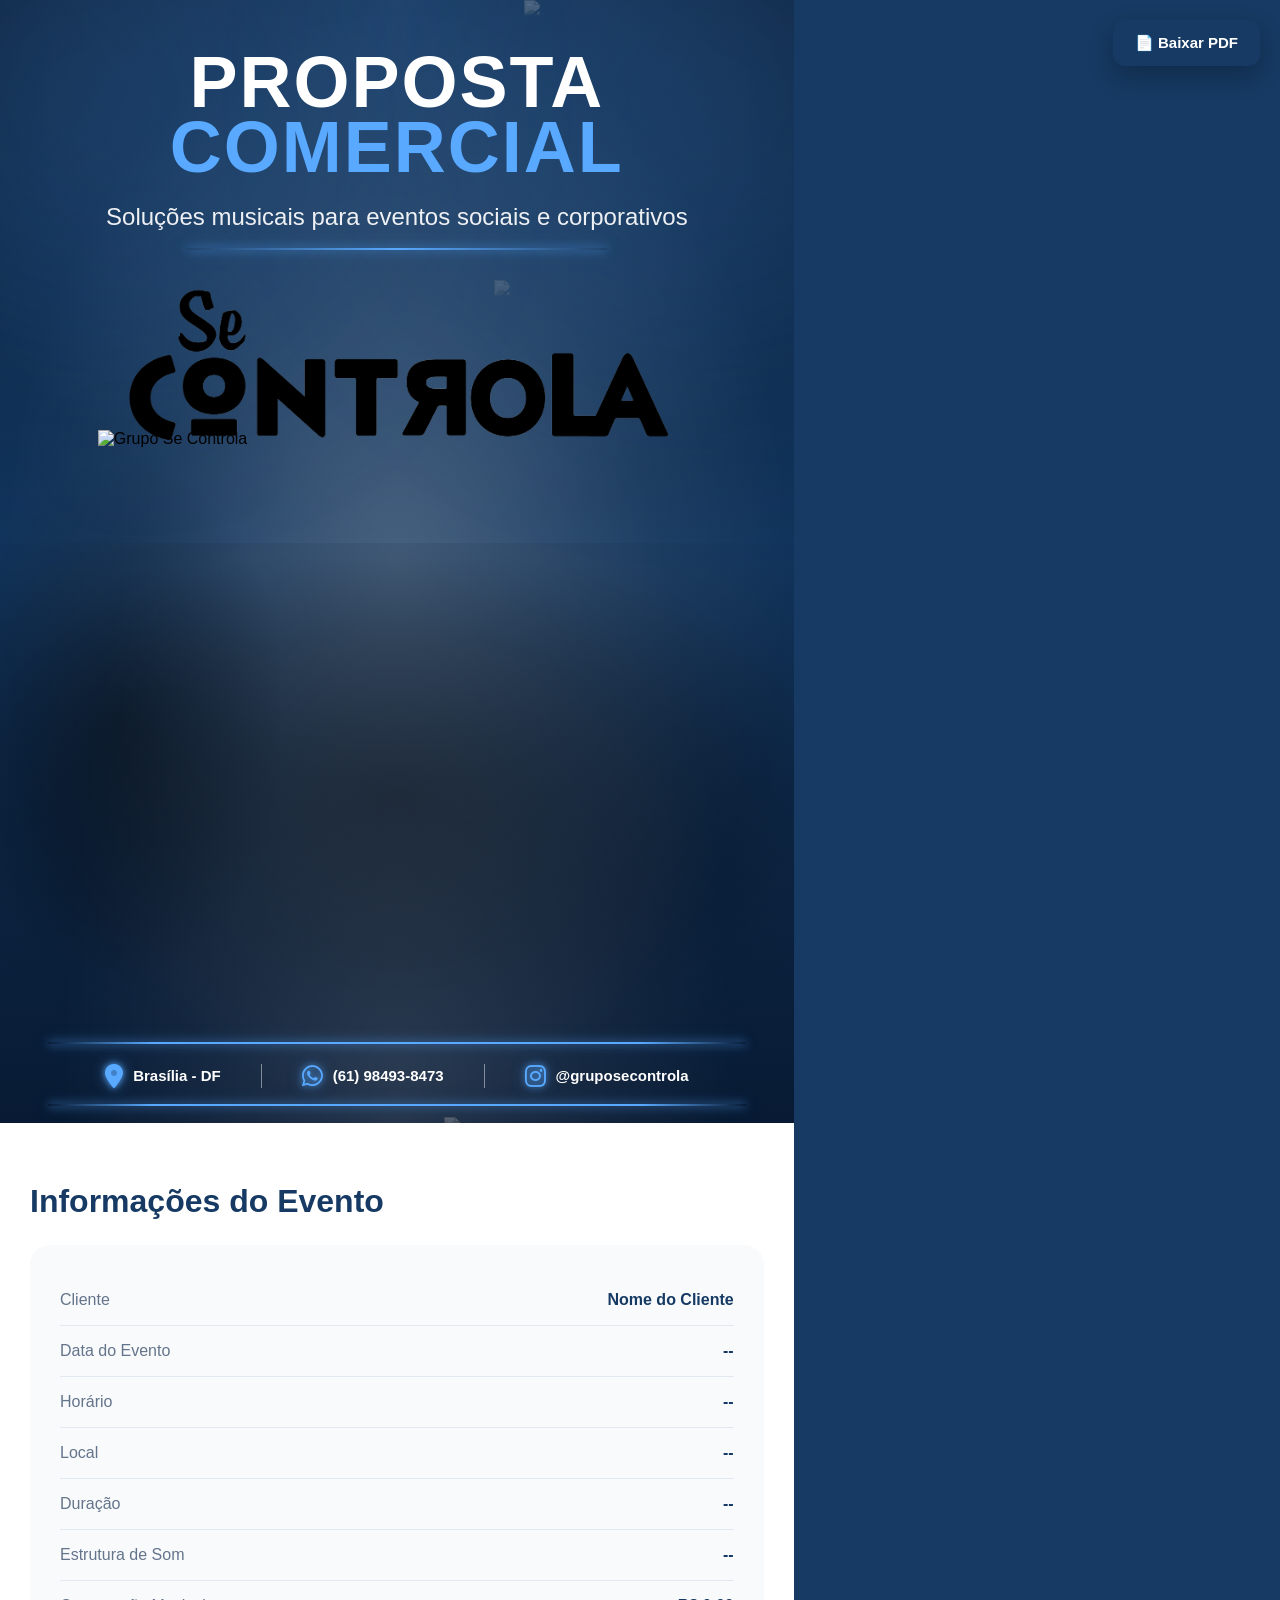
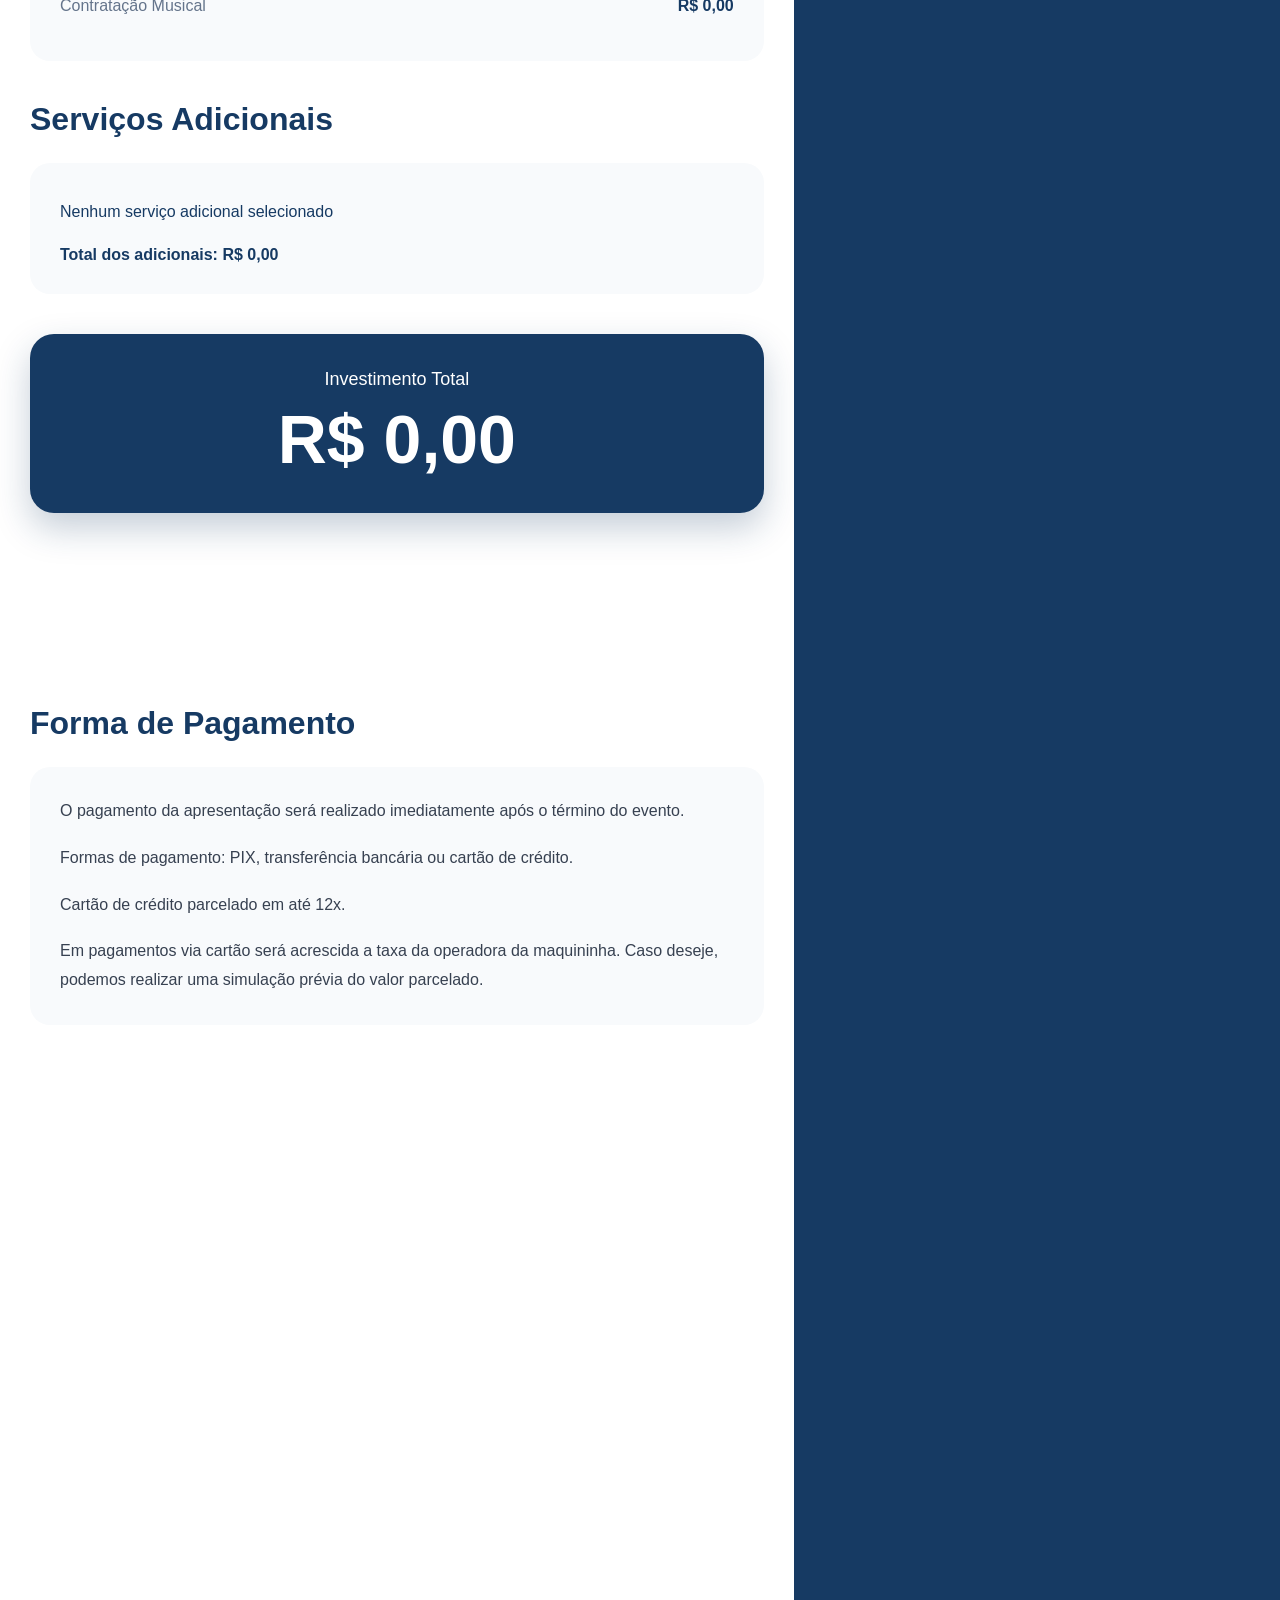
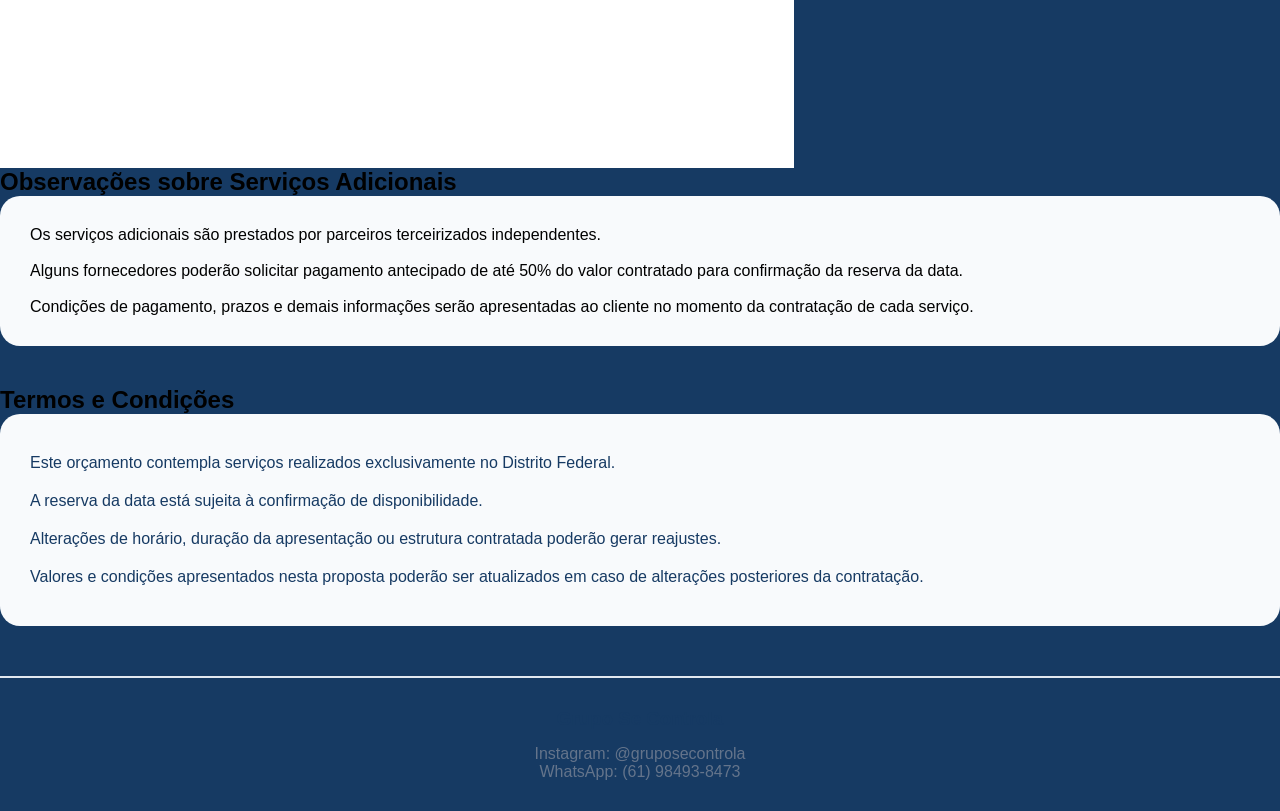
==== commit 48e18d4d: "Add files via upload" ====
--- a/proposta.html
+++ b/proposta.html
@@ -20,273 +20,274 @@
     <button id="btnBaixarPDF">
         📄 Baixar PDF
     </button>
-    <section class="pagina capa">
-
-        <!-- MÚSICOS AO FUNDO -->
-
-        <img src="lucas.png" class="bg-musico bg-lucas">
-        <img src="arthur.png" class="bg-musico bg-arthur">
-
-        <img src="angelo.png" class="bg-musico bg-angelo">
-        <img src="matheus.png" class="bg-musico bg-matheus">
-
-        <img src="pedrinho.png" class="bg-musico bg-pedrinho">
-        <img src="haddad.png" class="bg-musico bg-haddad">
-
-        <!-- LUZES -->
-
-        <div class="luz luz-esquerda"></div>
-        <div class="luz luz-direita"></div>
-        <div class="sombra-esquerda"></div>
-        <div class="sombra sombra-direita-topo"></div>
-        <div class="sombra sombra-direita-baixo"></div>
-
-        <!-- LOGO -->
-
-        <img src="logo.PNG" alt="Grupo Se Controla" class="logo">
-
-        <!-- TÍTULO -->
-
-        <h1 class="titulo-capa">
-            PROPOSTA
-            <span>COMERCIAL</span>
-        </h1>
-
-        <!-- SUBTÍTULO -->
-
-        <p class="subtitulo">
-            Soluções musicais para eventos sociais e corporativos
-        </p>
-        <div class="linha-glow"></div>
-        <!-- FOTO PRINCIPAL -->
-
-        <img src="banda.png" alt="Grupo Se Controla" class="foto-banda">
-
-        <!-- RODAPÉ -->
-
-        <div class="rodape-capa">
-
-            <div class="info-rodape">
-                <i class="fa-solid fa-location-dot"></i>
-                Brasília - DF
+    <div id="pdfCompleto">
+        <section class="pagina capa">
+
+            <!-- MÚSICOS AO FUNDO -->
+
+            <img src="lucas.png" class="bg-musico bg-lucas">
+            <img src="arthur.png" class="bg-musico bg-arthur">
+
+            <img src="angelo.png" class="bg-musico bg-angelo">
+            <img src="matheus.png" class="bg-musico bg-matheus">
+
+            <img src="pedrinho.png" class="bg-musico bg-pedrinho">
+            <img src="haddad.png" class="bg-musico bg-haddad">
+
+            <!-- LUZES -->
+
+            <div class="luz luz-esquerda"></div>
+            <div class="luz luz-direita"></div>
+            <div class="sombra-esquerda"></div>
+            <div class="sombra sombra-direita-topo"></div>
+            <div class="sombra sombra-direita-baixo"></div>
+
+            <!-- LOGO -->
+
+            <img src="logo.PNG" alt="Grupo Se Controla" class="logo">
+
+            <!-- TÍTULO -->
+
+            <h1 class="titulo-capa">
+                PROPOSTA
+                <span>COMERCIAL</span>
+            </h1>
+
+            <!-- SUBTÍTULO -->
+
+            <p class="subtitulo">
+                Soluções musicais para eventos sociais e corporativos
+            </p>
+            <div class="linha-glow"></div>
+            <!-- FOTO PRINCIPAL -->
+
+            <img src="banda.png" alt="Grupo Se Controla" class="foto-banda">
+
+            <!-- RODAPÉ -->
+
+            <div class="rodape-capa">
+
+                <div class="info-rodape">
+                    <i class="fa-solid fa-location-dot"></i>
+                    Brasília - DF
+                </div>
+
+                <div class="divisor"></div>
+
+                <a href="#" id="whatsappRodape" target="_blank" class="info-rodape link-rodape">
+                    <i class="fa-brands fa-whatsapp"></i>
+                    (61) 98493-8473
+                </a>
+
+                <div class="divisor"></div>
+
+                <a href="https://www.instagram.com/gruposecontrola/" target="_blank" class="info-rodape link-rodape">
+                    <i class="fa-brands fa-instagram"></i>
+                    @gruposecontrola
+                </a>
+
             </div>
 
-            <div class="divisor"></div>
-
-            <a href="#" id="whatsappRodape" target="_blank" class="info-rodape link-rodape">
-                <i class="fa-brands fa-whatsapp"></i>
-                (61) 98493-8473
-            </a>
-
-            <div class="divisor"></div>
-
-            <a href="https://www.instagram.com/gruposecontrola/" target="_blank" class="info-rodape link-rodape">
-                <i class="fa-brands fa-instagram"></i>
-                @gruposecontrola
-            </a>
-
-        </div>
-
-    </section>
-    <section class="pagina pagina-detalhes">
-
-        <h2>
-            Informações do Evento
-        </h2>
-
-        <div class="card">
-
-            <div class="linha">
-                <span>Cliente</span>
-                <strong id="pdfCliente">
-                    Nome do Cliente
-                </strong>
+        </section>
+        <section class="pagina pagina-detalhes">
+
+            <h2>
+                Informações do Evento
+            </h2>
+
+            <div class="card">
+
+                <div class="linha">
+                    <span>Cliente</span>
+                    <strong id="pdfCliente">
+                        Nome do Cliente
+                    </strong>
+                </div>
+
+                <div class="linha">
+                    <span>Data do Evento</span>
+                    <strong id="pdfDataEvento">
+                        --
+                    </strong>
+                </div>
+
+                <div class="linha">
+                    <span>Horário</span>
+                    <strong id="pdfHorario">
+                        --
+                    </strong>
+                </div>
+
+                <div class="linha">
+                    <span>Local</span>
+                    <strong id="pdfLocal">
+                        --
+                    </strong>
+                </div>
+
+                <div class="linha">
+                    <span>Duração</span>
+                    <strong id="pdfDuracao">
+                        --
+                    </strong>
+                </div>
+
+                <div class="linha">
+                    <span>Estrutura de Som</span>
+                    <strong id="pdfSom">
+                        --
+                    </strong>
+                </div>
+                <div class="linha">
+                    <span>Contratação Musical</span>
+                    <strong id="pdfValorBanda">
+                        R$ 0,00
+                    </strong>
+                </div>
             </div>
 
-            <div class="linha">
-                <span>Data do Evento</span>
-                <strong id="pdfDataEvento">
-                    --
-                </strong>
-            </div>
-
-            <div class="linha">
-                <span>Horário</span>
-                <strong id="pdfHorario">
-                    --
-                </strong>
-            </div>
-
-            <div class="linha">
-                <span>Local</span>
-                <strong id="pdfLocal">
-                    --
-                </strong>
-            </div>
-
-            <div class="linha">
-                <span>Duração</span>
-                <strong id="pdfDuracao">
-                    --
-                </strong>
-            </div>
-
-            <div class="linha">
-                <span>Estrutura de Som</span>
-                <strong id="pdfSom">
-                    --
-                </strong>
-            </div>
-            <div class="linha">
-                <span>Contratação Musical</span>
-                <strong id="pdfValorBanda">
-                    R$ 0,00
-                </strong>
-            </div>
-        </div>
-
-        <h2>
-            Serviços Adicionais
-        </h2>
-
-        <div class="card">
-
-            <ul id="pdfUpgrades">
-
-                <li>
-                    Nenhum serviço adicional selecionado
-                </li>
-
-            </ul>
-
-            <div id="pdfTotalUpgrades" style="
+            <h2>
+                Serviços Adicionais
+            </h2>
+
+            <div class="card">
+
+                <ul id="pdfUpgrades">
+
+                    <li>
+                        Nenhum serviço adicional selecionado
+                    </li>
+
+                </ul>
+
+                <div id="pdfTotalUpgrades" style="
         margin-top:15px;
         font-weight:700;
         color:#163a63;
      ">
-                Total dos adicionais: R$ 0,00
+                    Total dos adicionais: R$ 0,00
+                </div>
+
             </div>
 
-        </div>
-
-        <div class="investimento">
-
-            <span>
-                Investimento Total
-            </span>
-
-            <h3 id="pdfValorTotal">
-                R$ 0,00
-            </h3>
-
-        </div>
-
-    </section>
-    <section class="pagina pagina-termos">
-
-        <h2>
-            Forma de Pagamento
-        </h2>
-
-        <div class="card">
-
-            <p>
-                O pagamento da apresentação será realizado imediatamente após o término do evento.
-            </p>
-
-            <br>
-
-            <p>
-                Formas de pagamento:
-                PIX, transferência bancária ou cartão de crédito.
-            </p>
-
-            <br>
-
-            <p>
-                Cartão de crédito parcelado em até 12x.
-            </p>
-
-            <br>
-
-            <p>
-                Em pagamentos via cartão será acrescida a taxa da operadora da maquininha.
-                Caso deseje, podemos realizar uma simulação prévia do valor parcelado.
-            </p>
-
-        </div>
-        </div>
-
-        <h2>
-            Observações sobre Serviços Adicionais
-        </h2>
-
-        <div class="card">
-
-            <p>
-                Os serviços adicionais são prestados por parceiros terceirizados independentes.
-            </p>
-
-            <br>
-
-            <p>
-                Alguns fornecedores poderão solicitar pagamento antecipado de até 50% do valor contratado para
-                confirmação da reserva da data.
-            </p>
-
-            <br>
-
-            <p>
-                Condições de pagamento, prazos e demais informações serão apresentadas ao cliente no momento da
-                contratação de cada serviço.
-            </p>
-
-        </div>
-
-        <h2>
-            Termos e Condições
-        </h2>
-
-        <div class="card">
-
-            <ul>
-
-                <li>
-                    Este orçamento contempla serviços realizados exclusivamente no Distrito Federal.
-                </li>
-
-                <li>
-                    A reserva da data está sujeita à confirmação de disponibilidade.
-                </li>
-
-                <li>
-                    Alterações de horário, duração da apresentação ou estrutura contratada poderão gerar reajustes.
-                </li>
-
-                <li>
-                    Valores e condições apresentados nesta proposta poderão ser atualizados em caso de alterações
-                    posteriores da contratação.
-                </li>
-
-            </ul>
-
-        </div>
-
-        <div class="assinatura">
-
-            <h3>
-                Grupo Se Controla
-            </h3>
-
-            <p>
-                Instagram: @gruposecontrola
-            </p>
-
-            <p>
-                WhatsApp: (61) 98493-8473
-            </p>
-
-        </div>
+            <div class="investimento">
+
+                <span>
+                    Investimento Total
+                </span>
+
+                <h3 id="pdfValorTotal">
+                    R$ 0,00
+                </h3>
+
+            </div>
+
+        </section>
+        <section class="pagina pagina-termos">
+
+            <h2>
+                Forma de Pagamento
+            </h2>
+
+            <div class="card">
+
+                <p>
+                    O pagamento da apresentação será realizado imediatamente após o término do evento.
+                </p>
+
+                <br>
+
+                <p>
+                    Formas de pagamento:
+                    PIX, transferência bancária ou cartão de crédito.
+                </p>
+
+                <br>
+
+                <p>
+                    Cartão de crédito parcelado em até 12x.
+                </p>
+
+                <br>
+
+                <p>
+                    Em pagamentos via cartão será acrescida a taxa da operadora da maquininha.
+                    Caso deseje, podemos realizar uma simulação prévia do valor parcelado.
+                </p>
+
+            </div>
+    </div>
+
+    <h2>
+        Observações sobre Serviços Adicionais
+    </h2>
+
+    <div class="card">
+
+        <p>
+            Os serviços adicionais são prestados por parceiros terceirizados independentes.
+        </p>
+
+        <br>
+
+        <p>
+            Alguns fornecedores poderão solicitar pagamento antecipado de até 50% do valor contratado para
+            confirmação da reserva da data.
+        </p>
+
+        <br>
+
+        <p>
+            Condições de pagamento, prazos e demais informações serão apresentadas ao cliente no momento da
+            contratação de cada serviço.
+        </p>
+
+    </div>
+
+    <h2>
+        Termos e Condições
+    </h2>
+
+    <div class="card">
+
+        <ul>
+
+            <li>
+                Este orçamento contempla serviços realizados exclusivamente no Distrito Federal.
+            </li>
+
+            <li>
+                A reserva da data está sujeita à confirmação de disponibilidade.
+            </li>
+
+            <li>
+                Alterações de horário, duração da apresentação ou estrutura contratada poderão gerar reajustes.
+            </li>
+
+            <li>
+                Valores e condições apresentados nesta proposta poderão ser atualizados em caso de alterações
+                posteriores da contratação.
+            </li>
+
+        </ul>
+
+    </div>
+
+    <div class="assinatura">
+
+        <h3>
+            Grupo Se Controla
+        </h3>
+
+        <p>
+            Instagram: @gruposecontrola
+        </p>
+
+        <p>
+            WhatsApp: (61) 98493-8473
+        </p>
+
+    </div>
 
     </section>
     <script>
@@ -473,7 +474,7 @@
                     : "Proposta Grupo Se Controla.pdf";
 
             const elemento =
-                document.body;
+    document.querySelector(".capa");
 
             const opcoes = {
 
@@ -487,8 +488,9 @@
                 },
 
                 html2canvas: {
-                    scale: 2,
-                    useCORS: true
+                    scale: 1.5,
+                    useCORS: true,
+                    scrollY: 0
                 },
 
                 jsPDF: {
@@ -518,6 +520,7 @@
         }
 
     </script>
+    </div>
 </body>
 
 </html>
--- a/proposta.css
+++ b/proposta.css
@@ -22,13 +22,13 @@
 
     min-height: 297mm;
 
-    margin: 20px auto;
+    margin: 0;
 
     background: white;
 
     padding: 30px;
 
-    border-radius: 24px;
+    border-radius: 0;
 
     overflow: hidden;
 }
